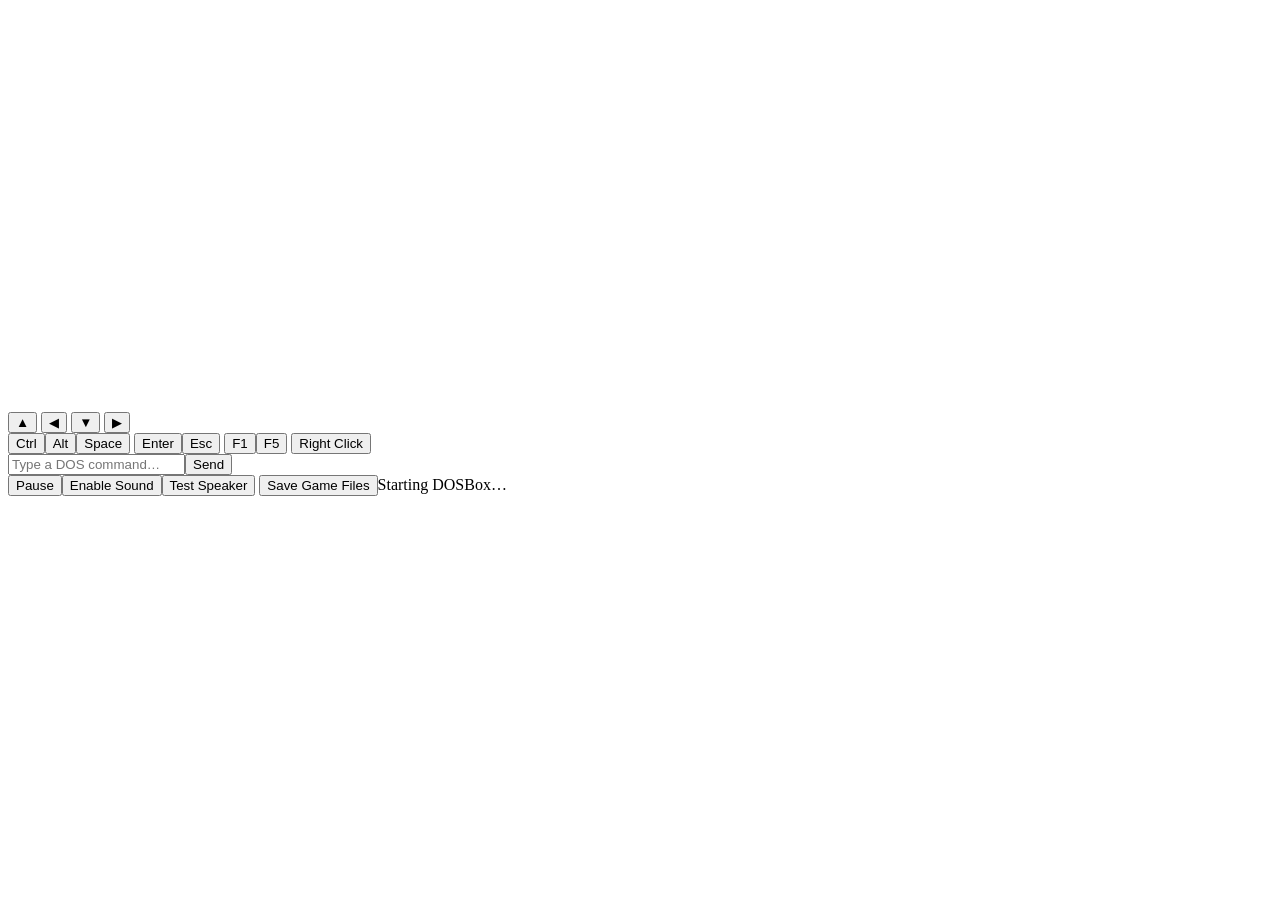
==== app/src/main/assets/dosbox/player.html @ d53249a0 "Import Lua Studio and DOSBox interface assets" ====
<!doctype html>
<html lang="en"><head><meta charset="utf-8">
<meta name="viewport" content="width=device-width, initial-scale=1, viewport-fit=cover">
<meta http-equiv="Content-Security-Policy" content="default-src 'none'; script-src 'self' 'unsafe-eval'; worker-src 'self' blob:; connect-src 'self'; style-src 'self'; img-src data:; base-uri 'none'; form-action 'none'; object-src 'none'">
<title>DOSBox</title>
<link rel="stylesheet" href="/player.css">
<script defer src="/engine/emulators.js"></script><script defer src="/player.js"></script>
</head><body>
<div id="picture"><canvas id="screen" width="640" height="400" tabindex="0" aria-label="DOSBox display"></canvas></div>
<div id="controls">
<div id="keys" aria-label="Touch controls">
<div id="direction-pad" role="group" aria-label="Directional pad">
  <button data-key="265" class="up" aria-label="Up">▲</button>
  <button data-key="263" class="left" aria-label="Left">◀</button>
  <button data-key="264" class="down" aria-label="Down">▼</button>
  <button data-key="262" class="right" aria-label="Right">▶</button>
</div>
<div id="extra-keys">
<button data-key="341" aria-label="Control">Ctrl</button><button data-key="342">Alt</button><button data-key="32">Space</button>
<button data-key="257">Enter</button><button data-key="256">Esc</button>
<button data-key="290">F1</button><button data-key="294">F5</button>
<button id="right-click" type="button" aria-pressed="false">Right Click</button>
</div>
</div>
<form id="type"><input id="command" aria-label="DOS command or text" placeholder="Type a DOS command…" maxlength="110" autocomplete="off" spellcheck="false"><button>Send</button></form>
<div id="tools"><button id="pause" type="button">Pause</button><button id="audio" type="button" aria-pressed="false" aria-label="Turn game audio on">Enable Sound</button><button id="test-audio" type="button">Test Speaker</button>
<button id="save" type="button">Save Game Files</button><span id="status" role="status">Starting DOSBox…</span></div>
</div>
</body></html>
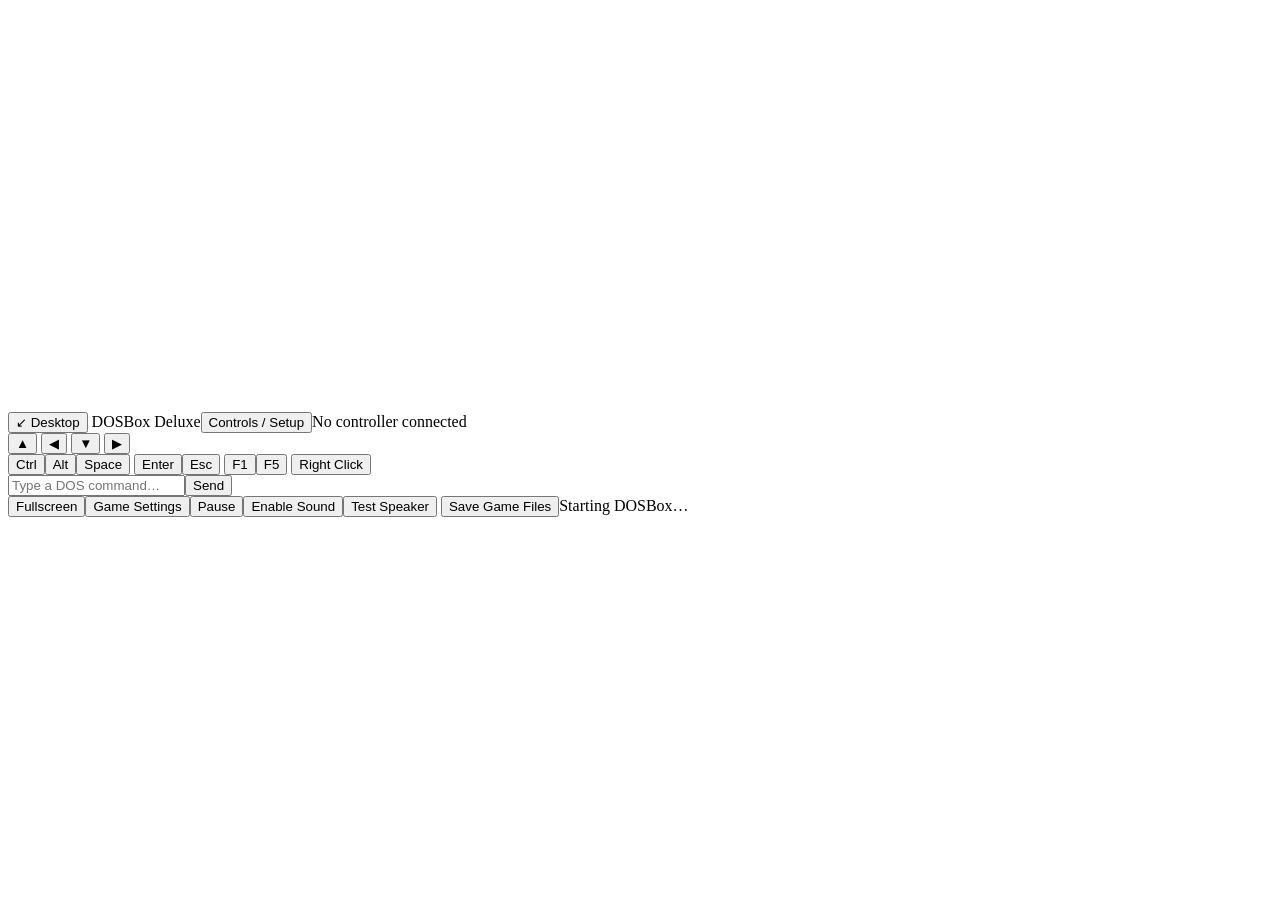
==== commit 77b5438b: "feat(dosbox): v2.9 DOS Gaming Deluxe fullscreen, gamepad mapping, per-game touch profiles" ====
--- a/app/src/main/assets/dosbox/player.html
+++ b/app/src/main/assets/dosbox/player.html
@@ -4,9 +4,39 @@
 <meta http-equiv="Content-Security-Policy" content="default-src 'none'; script-src 'self' 'unsafe-eval'; worker-src 'self' blob:; connect-src 'self'; style-src 'self'; img-src data:; base-uri 'none'; form-action 'none'; object-src 'none'">
 <title>DOSBox</title>
 <link rel="stylesheet" href="/player.css">
-<script defer src="/engine/emulators.js"></script><script defer src="/player.js"></script>
+<script defer src="/engine/emulators.js"></script><script defer src="/deluxe-profile.js"></script><script defer src="/player.js"></script><script defer src="/player-deluxe.js"></script>
 </head><body>
 <div id="picture"><canvas id="screen" width="640" height="400" tabindex="0" aria-label="DOSBox display"></canvas></div>
+<div id="fullscreen-bar"><button id="fullscreen-exit" type="button">↙ Desktop</button>
+<span>DOSBox Deluxe</span><button id="fullscreen-settings" type="button">Controls / Setup</button><span id="gamepad-state">No controller connected</span></div>
+<div id="deluxe-touch" aria-label="Fullscreen touch game controls" hidden>
+<button data-touch="up" type="button" aria-label="Up">▲</button>
+<button data-touch="left" type="button" aria-label="Left">◀</button>
+<button data-touch="down" type="button" aria-label="Down">▼</button>
+<button data-touch="right" type="button" aria-label="Right">▶</button>
+<button data-touch="a" type="button">A</button><button data-touch="b" type="button">B</button>
+<button data-touch="start" type="button">START</button><button data-touch="esc" type="button">ESC</button>
+</div>
+<button id="layout-edit-full" type="button" hidden>Done Moving Controls</button>
+<div id="deluxe-settings" role="dialog" aria-label="DOSBox Deluxe Settings" hidden>
+<div class="settings-heading"><strong>DOSBox Deluxe · Game Profile</strong><button id="settings-close" type="button">Close</button></div>
+<p class="hint">Mappings, scaling, and touch layout save separately for each game. CPU and audio choices apply on next launch.</p>
+<div class="settings-grid">
+<label>Orientation<select id="orientation"><option value="auto">Auto</option><option value="landscape">Landscape</option><option value="portrait">Portrait</option></select></label>
+<label>Screen<select id="screen"><option value="fit">Keep Aspect Ratio</option><option value="stretch">Stretch to Fill</option></select></label>
+<label>CPU Cycles<select id="cycles"><option value="auto">Auto</option><option value="max">Max</option><option value="3000">3,000</option><option value="6000">6,000</option><option value="12000">12,000</option><option value="20000">20,000</option></select></label>
+<label>Sound Blaster<select id="sb"><option value="sb16">SB16</option><option value="sbpro2">SB Pro 2</option><option value="none">Off</option></select></label>
+<label>SB IRQ<select id="irq"><option value="7">7</option><option value="5">5</option></select></label>
+<label>Gamepad deadzone<input id="gamepad-deadzone" type="range" min="0.25" max="0.85" step="0.05"></label>
+<label>Touch button size<input id="touch-size" type="range" min="36" max="86" step="2"></label>
+<label>Touch opacity<input id="touch-opacity" type="range" min="30" max="100" step="5"></label>
+<label class="check"><input id="deluxe-touch-visible" type="checkbox"> Show fullscreen touchscreen controls</label>
+</div>
+<h3>Touch button mapping</h3><div id="deluxe-mapping" class="settings-grid"></div>
+<h3>Bluetooth / USB gamepad mapping</h3><div id="deluxe-padmap" class="settings-grid"></div>
+<p id="settings-restart-hint" class="hint"></p>
+<div class="settings-actions"><button id="layout-edit" type="button">Move Touch Buttons</button><button id="deluxe-reset" type="button">Reset Game Profile</button></div>
+</div>
 <div id="controls">
 <div id="keys" aria-label="Touch controls">
 <div id="direction-pad" role="group" aria-label="Directional pad">
@@ -23,7 +53,7 @@
 </div>
 </div>
 <form id="type"><input id="command" aria-label="DOS command or text" placeholder="Type a DOS command…" maxlength="110" autocomplete="off" spellcheck="false"><button>Send</button></form>
-<div id="tools"><button id="pause" type="button">Pause</button><button id="audio" type="button" aria-pressed="false" aria-label="Turn game audio on">Enable Sound</button><button id="test-audio" type="button">Test Speaker</button>
+<div id="tools"><button id="fullscreen-toggle" type="button">Fullscreen</button><button id="deluxe-settings-open" type="button">Game Settings</button><button id="pause" type="button">Pause</button><button id="audio" type="button" aria-pressed="false" aria-label="Turn game audio on">Enable Sound</button><button id="test-audio" type="button">Test Speaker</button>
 <button id="save" type="button">Save Game Files</button><span id="status" role="status">Starting DOSBox…</span></div>
 </div>
 </body></html>
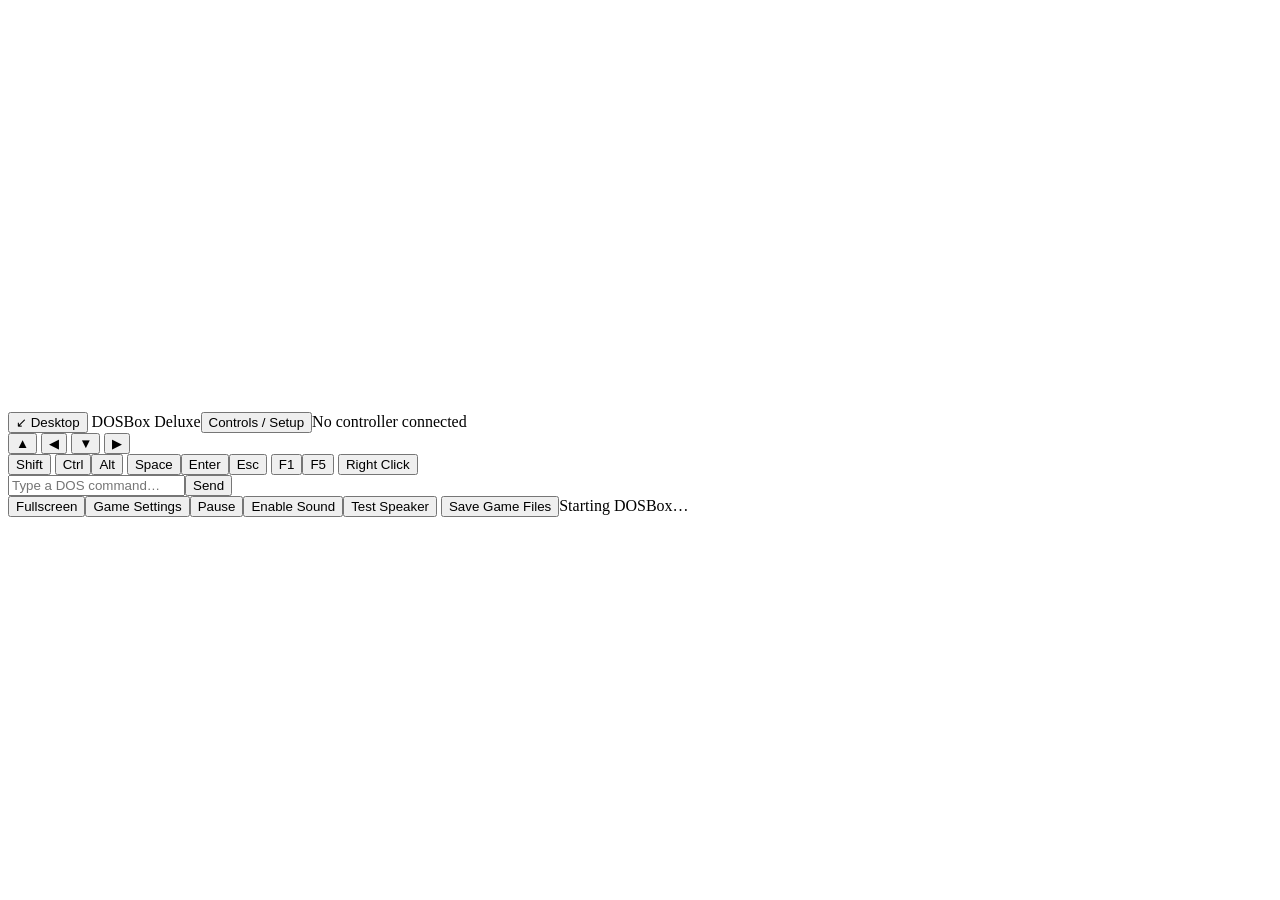
==== commit 0a021b00: "fix(dosbox): top-align fullscreen games, ergonomic D-pad, add holdable Shift for Jill" ====
--- a/app/src/main/assets/dosbox/player.html
+++ b/app/src/main/assets/dosbox/player.html
@@ -15,6 +15,7 @@
 <button data-touch="down" type="button" aria-label="Down">▼</button>
 <button data-touch="right" type="button" aria-label="Right">▶</button>
 <button data-touch="a" type="button">A</button><button data-touch="b" type="button">B</button>
+<button data-touch="shift" type="button" aria-label="Hold Shift">SHIFT</button>
 <button data-touch="start" type="button">START</button><button data-touch="esc" type="button">ESC</button>
 </div>
 <button id="layout-edit-full" type="button" hidden>Done Moving Controls</button>
@@ -35,7 +36,7 @@
 <h3>Touch button mapping</h3><div id="deluxe-mapping" class="settings-grid"></div>
 <h3>Bluetooth / USB gamepad mapping</h3><div id="deluxe-padmap" class="settings-grid"></div>
 <p id="settings-restart-hint" class="hint"></p>
-<div class="settings-actions"><button id="layout-edit" type="button">Move Touch Buttons</button><button id="deluxe-reset" type="button">Reset Game Profile</button></div>
+<div class="settings-actions"><button id="layout-edit" type="button">Move Touch Buttons</button><button id="layout-reset" type="button">Reset Touch Positions</button><button id="deluxe-reset" type="button">Reset Game Profile</button></div>
 </div>
 <div id="controls">
 <div id="keys" aria-label="Touch controls">
@@ -46,8 +47,9 @@
   <button data-key="262" class="right" aria-label="Right">▶</button>
 </div>
 <div id="extra-keys">
-<button data-key="341" aria-label="Control">Ctrl</button><button data-key="342">Alt</button><button data-key="32">Space</button>
-<button data-key="257">Enter</button><button data-key="256">Esc</button>
+<button data-key="340" class="modifier-shift" aria-label="Hold Shift">Shift</button>
+<button data-key="341" aria-label="Control">Ctrl</button><button data-key="342" aria-label="Alt">Alt</button>
+<button data-key="32" aria-label="Space">Space</button><button data-key="257">Enter</button><button data-key="256">Esc</button>
 <button data-key="290">F1</button><button data-key="294">F5</button>
 <button id="right-click" type="button" aria-pressed="false">Right Click</button>
 </div>
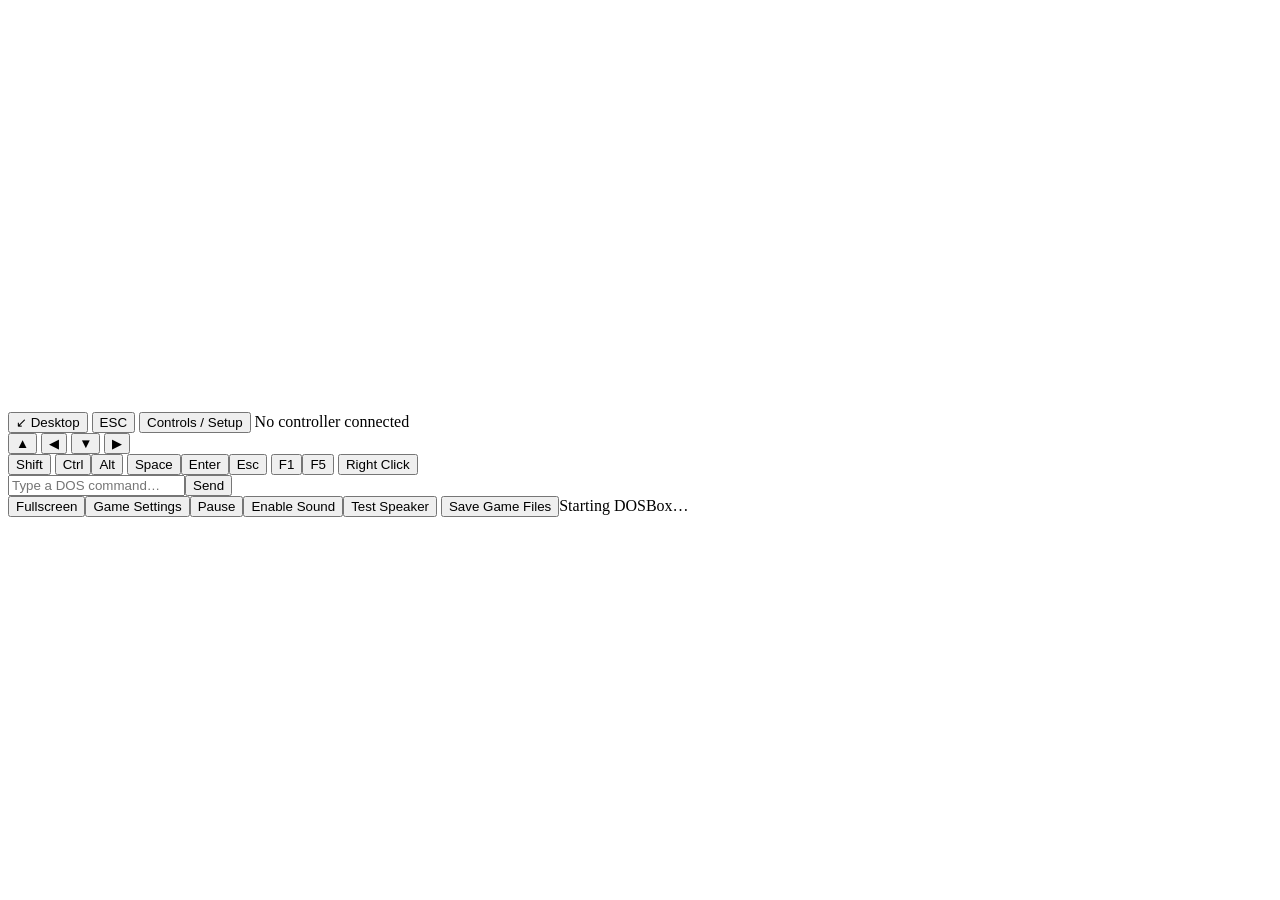
==== commit 3223a369: "fix(dosbox): move fullscreen actions, Esc and touch controls into dock below game display (v2.9.2)" ====
--- a/app/src/main/assets/dosbox/player.html
+++ b/app/src/main/assets/dosbox/player.html
@@ -7,18 +7,26 @@
 <script defer src="/engine/emulators.js"></script><script defer src="/deluxe-profile.js"></script><script defer src="/player.js"></script><script defer src="/player-deluxe.js"></script>
 </head><body>
 <div id="picture"><canvas id="screen" width="640" height="400" tabindex="0" aria-label="DOSBox display"></canvas></div>
-<div id="fullscreen-bar"><button id="fullscreen-exit" type="button">↙ Desktop</button>
-<span>DOSBox Deluxe</span><button id="fullscreen-settings" type="button">Controls / Setup</button><span id="gamepad-state">No controller connected</span></div>
-<div id="deluxe-touch" aria-label="Fullscreen touch game controls" hidden>
-<button data-touch="up" type="button" aria-label="Up">▲</button>
-<button data-touch="left" type="button" aria-label="Left">◀</button>
-<button data-touch="down" type="button" aria-label="Down">▼</button>
-<button data-touch="right" type="button" aria-label="Right">▶</button>
-<button data-touch="a" type="button">A</button><button data-touch="b" type="button">B</button>
-<button data-touch="shift" type="button" aria-label="Hold Shift">SHIFT</button>
-<button data-touch="start" type="button">START</button><button data-touch="esc" type="button">ESC</button>
+<!-- In fullscreen, the dock is IN DOCUMENT FLOW below the canvas: none of
+     its controls can cover DOS pixels, regardless of screen orientation. -->
+<div id="fullscreen-dock" aria-label="DOSBox controls below the game">
+  <div id="deluxe-touch" aria-label="Touch game controls" hidden>
+    <button data-touch="up" type="button" aria-label="Up">▲</button>
+    <button data-touch="left" type="button" aria-label="Left">◀</button>
+    <button data-touch="down" type="button" aria-label="Down">▼</button>
+    <button data-touch="right" type="button" aria-label="Right">▶</button>
+    <button data-touch="a" type="button">A</button><button data-touch="b" type="button">B</button>
+    <button data-touch="shift" type="button" aria-label="Hold Shift">SHIFT</button>
+    <button data-touch="start" type="button">START</button>
+  </div>
+  <div id="fullscreen-bar" aria-label="DOSBox fullscreen actions">
+    <button id="fullscreen-exit" type="button">↙ Desktop</button>
+    <button id="fullscreen-esc" data-touch="esc" type="button" aria-label="Hold Esc">ESC</button>
+    <button id="fullscreen-settings" type="button">Controls / Setup</button>
+    <button id="layout-edit-full" type="button" hidden>Done Moving Controls</button>
+    <span id="gamepad-state">No controller connected</span>
+  </div>
 </div>
-<button id="layout-edit-full" type="button" hidden>Done Moving Controls</button>
 <div id="deluxe-settings" role="dialog" aria-label="DOSBox Deluxe Settings" hidden>
 <div class="settings-heading"><strong>DOSBox Deluxe · Game Profile</strong><button id="settings-close" type="button">Close</button></div>
 <p class="hint">Mappings, scaling, and touch layout save separately for each game. CPU and audio choices apply on next launch.</p>
